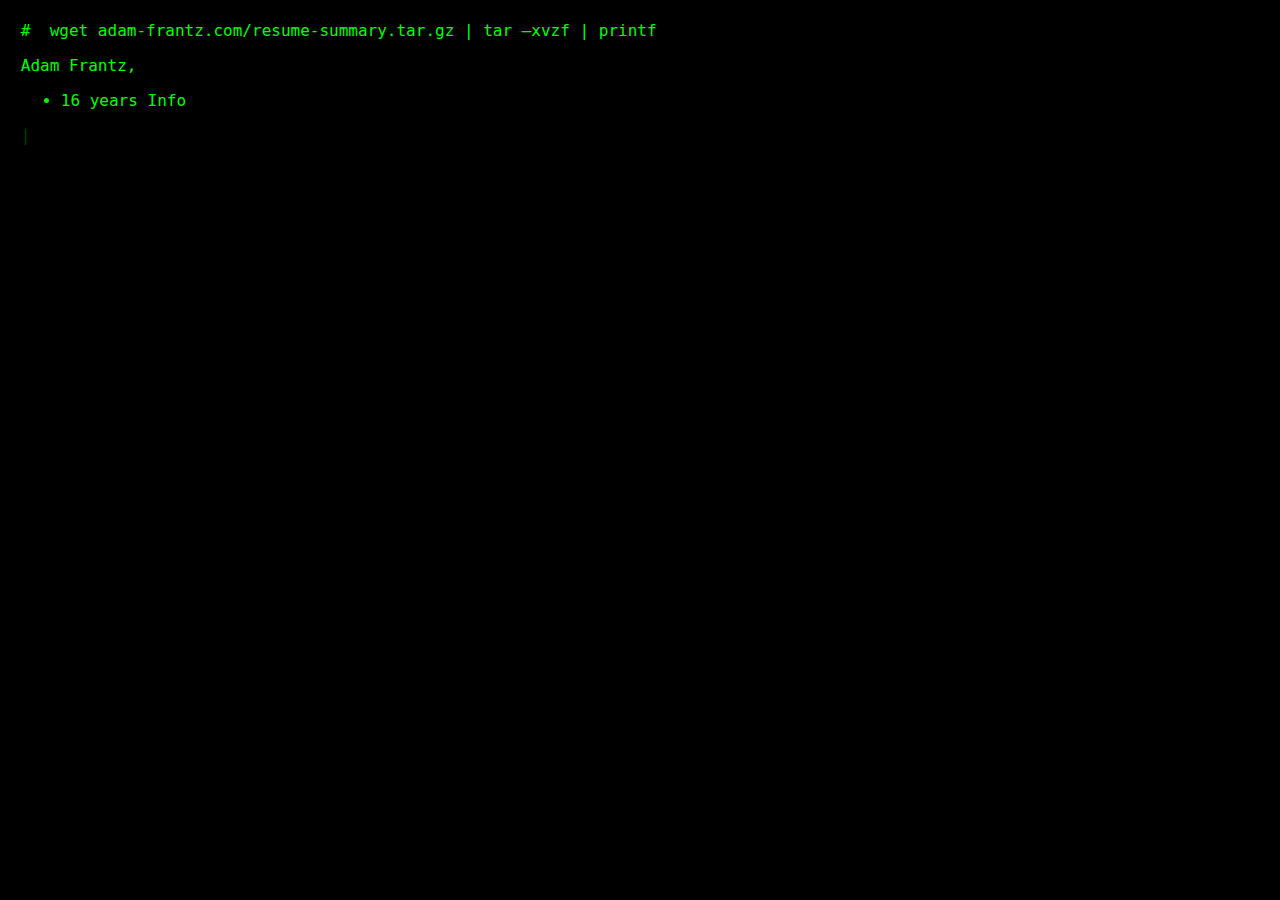
==== index.htm @ 8dd2e1c6 "Update index.htm" ====
<!DOCTYPE html><!--Template courtesy of the Handsome Zebra (https://github.com/thehandsomezebra/biz_card_terminal_website_template)-->
<html>
    <head>
        <title>Adam Frantz</title>
        <meta name="description" content="Contact site for Adam Frantz"/>
        <link rel="stylesheet" href="style.css">
    </head>
	<script src="https://ajax.googleapis.com/ajax/libs/jquery/3.1.0/jquery.min.js"></script>
    <script type="text/javascript" src="functions.js"></script>
</html></head><body>
<div class="console">
    <span>#&nbsp;</span>
    <span id="caption"></span>
    <span id="cursor">|</span>
    <div id="innertext">
        <span>wget adam-frantz.com/resume-summary.tar.gz | tar –xvzf | printf</span>
        <p></p>
        <p>Adam Frantz, <brk>
			<ul>
				<li>16 years Information Technology</li>
				<li>9 years Cyber Security</li>
				<li>12 years training technical assets and teams</li>
			</ul>
		</p>
        <p></p>
        <p>Adam is currently working as a Senior Engineer and Consulting CISO for Converge Technology Solutions in the Metro Detroit area.</p>
        <p></p>
        <p>Experience working on a diverse range of projects and technologies from cloud migrations to documentation for the Department of Defense. Specializes in process refinement and security gap analysis for growing organizations.</p>
        <p></p>
        <p>
            <b>Contact</b>: &nbsp; &nbsp;
            <a rel="noreferrer noopener target="_blank" href="https://calendly.com/felixatter/cyber-security-career-guidance">Book some time on my calendar</a>
            &nbsp;
	    <a rel="me" href="https://defcon.social/@FelixAtter">Mastodon (FelixAtter)</a>
	    
            &nbsp;
            <a rel="noreferrer noopener target="_blank" href="https://www.linkedin.com/in/adam-frantz">LinkedIn</a>
        </p>
	<p></p>
	<p>
	    <b>You Tube Channels I follow on security</b>: &nbsp; &nbsp;
            <a  rel="noreferrer noopener target="_blank" href="https://www.adam-frantz.com/FAYT_Links.html">Felix Atter's YouTube Links</a>
	</p><p>
	    <b>"The power of Try" as published in the spring issue of 2600 APR2023</b>
	    <a  rel="noreferrer noopener target=_blank" href="https://www.adam-frantz.com/the_power_of_try.html"> The Power of Try by Felix Atter</a>
	</p><p>
	    <b>"The AI Risk Nobody Seems to Mention" as published in the winter issue of 2600 DEC2023</b>
	    <a  rel="noreferrer noopener target=_blank" href="https://www.adam-frantz.com/the_ai_risk_nobody_seems_to_mention.html"> The AI Risk Nobody Seems to Mention by Felix Atter</a>
	</p>
	<p></p>
	<p><b>A collection of Cyber news stories. I add things to this stack when I find articles of interest to me.</b>
	    <a  rel="noreferrer noopener target=_blank" href="https://felixatter.newsblur.com/"> felixatter.newsblur.com</a></p>
	#</div>
</div></body></html>
---- style.css ----
body {
    background-color: #000000;
    padding: 1%;
    color: #ccc;
    font-family: "Helvetica Neue", Helvetica, Arial, sans-serif;
    font-size: 1em;
}
a {
    color: #00FF00;
    text-decoration: underline;
}
a:hover {
    color: #FF0000;
    text-decoration: underline;
}
.console {
    font-family: "Lucida Sans Typewriter", "Lucida Console", Monaco, "Bitstream Vera Sans Mono", monospace;
    color: #00FF00;
}
input[type="button"] {
    cursor: pointer;
}

.row {
  display: flex;
}

.column {
  flex: 50%;
}

p {
  max-width: 700pt;
}
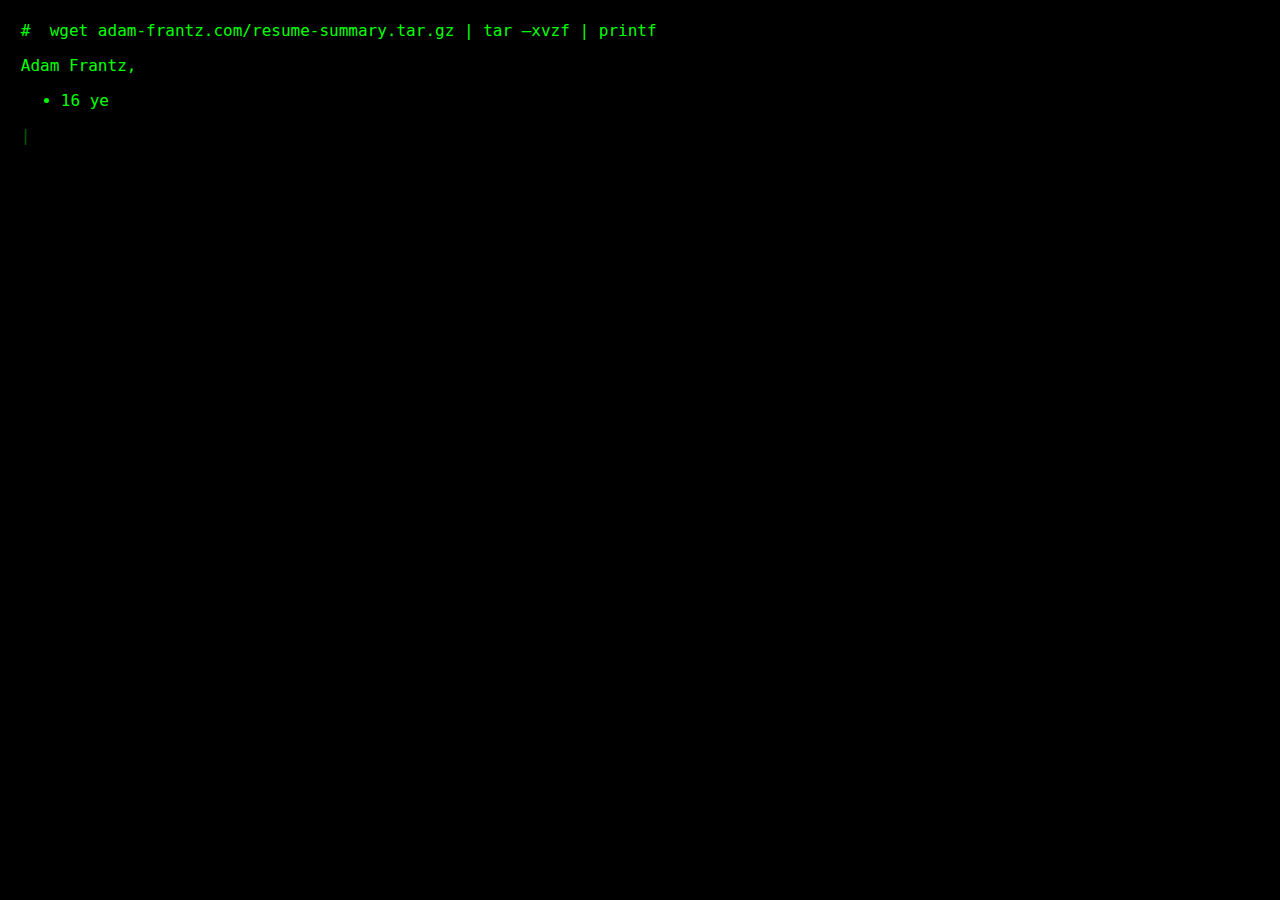
==== commit 931e5668: "Update index.htm" ====
--- a/index.htm
+++ b/index.htm
@@ -41,10 +41,10 @@
 	    <b>You Tube Channels I follow on security</b>: &nbsp; &nbsp;
             <a  rel="noreferrer noopener target="_blank" href="https://www.adam-frantz.com/FAYT_Links.html">Felix Atter's YouTube Links</a>
 	</p><p>
-	    <b>"The power of Try" as published in the spring issue of 2600 APR2023</b>
+	    <b>"The power of Try" as published in the spring issue of 2600 APR2023</b><br>
 	    <a  rel="noreferrer noopener target=_blank" href="https://www.adam-frantz.com/the_power_of_try.html"> The Power of Try by Felix Atter</a>
 	</p><p>
-	    <b>"The AI Risk Nobody Seems to Mention" as published in the winter issue of 2600 DEC2023</b>
+	    <b>"The AI Risk Nobody Seems to Mention" as published in the winter issue of 2600 DEC2023</b><br>
 	    <a  rel="noreferrer noopener target=_blank" href="https://www.adam-frantz.com/the_ai_risk_nobody_seems_to_mention.html"> The AI Risk Nobody Seems to Mention by Felix Atter</a>
 	</p>
 	<p></p>
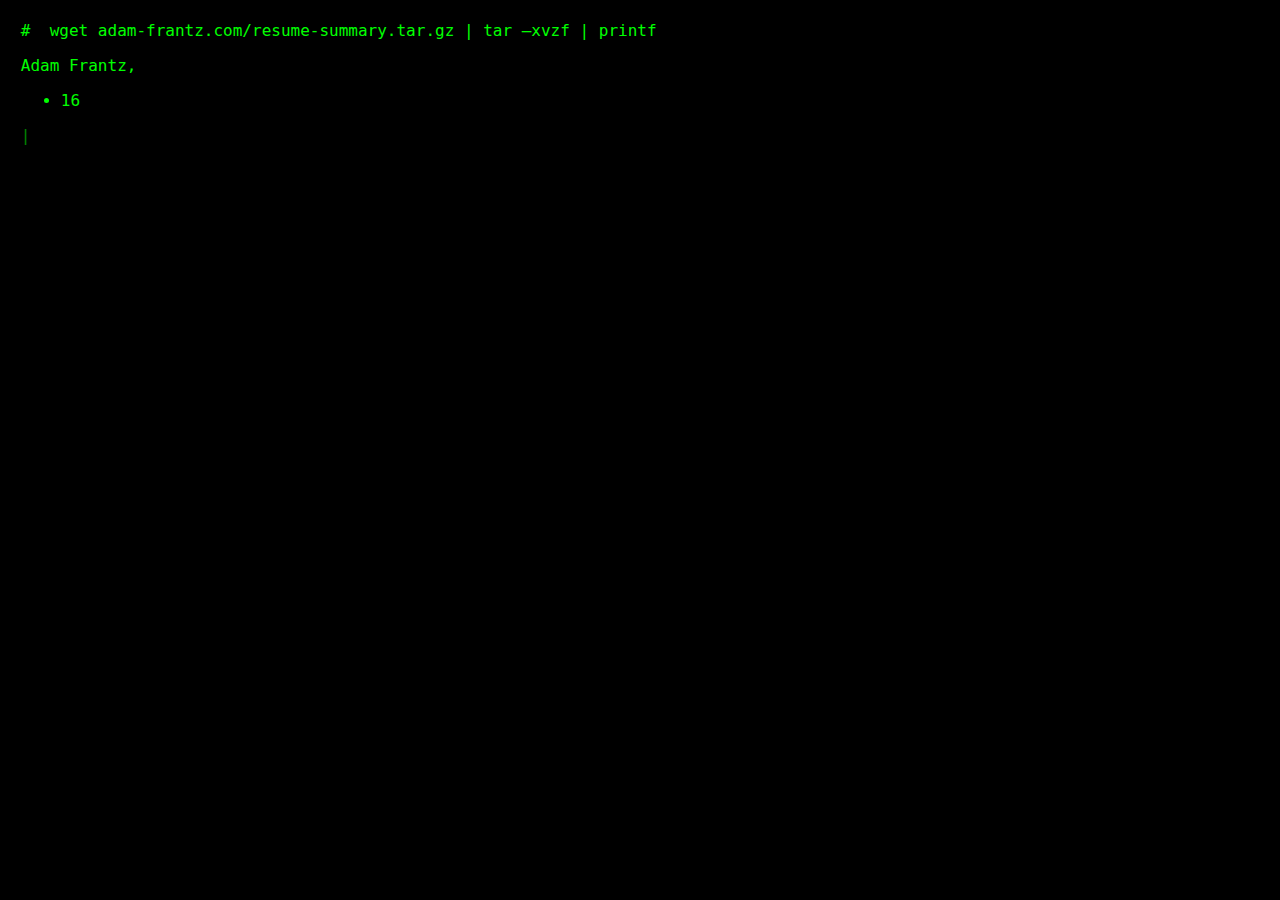
==== commit b21f85f0: "Update index.htm" ====
--- a/index.htm
+++ b/index.htm
@@ -41,7 +41,7 @@
 	    <b>You Tube Channels I follow on security</b>: &nbsp; &nbsp;
             <a  rel="noreferrer noopener target="_blank" href="https://www.adam-frantz.com/FAYT_Links.html">Felix Atter's YouTube Links</a>
 	</p><p>
-	    <b>"The power of Try" as published in the spring issue of 2600 APR2023</b><br>
+	    <b>"The power of Try" as published in the spring issue of 2600 APR2023</b><br/>
 	    <a  rel="noreferrer noopener target=_blank" href="https://www.adam-frantz.com/the_power_of_try.html"> The Power of Try by Felix Atter</a>
 	</p><p>
 	    <b>"The AI Risk Nobody Seems to Mention" as published in the winter issue of 2600 DEC2023</b><br>
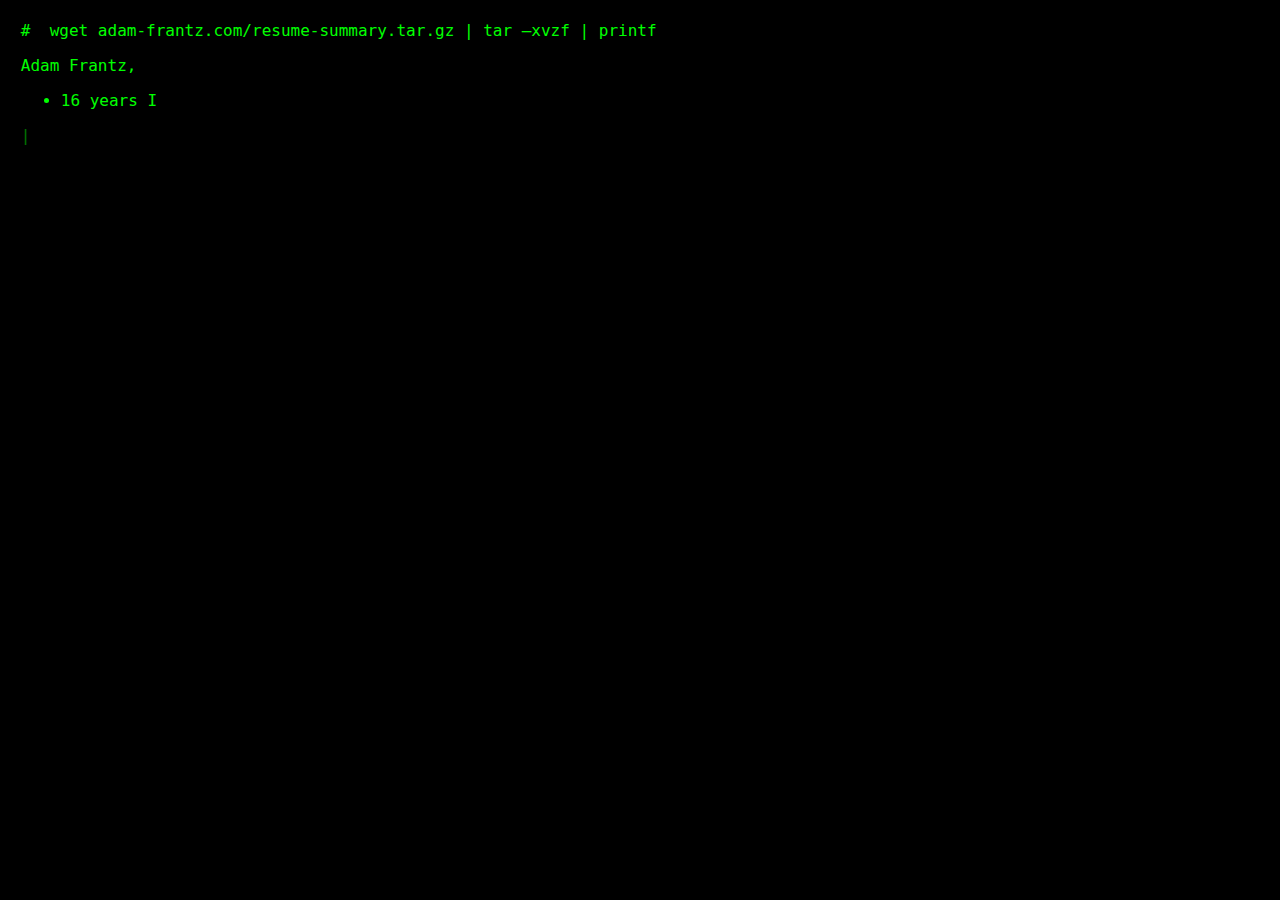
==== commit 5601c9a1: "Update index.htm" ====
--- a/index.htm
+++ b/index.htm
@@ -41,7 +41,7 @@
 	    <b>You Tube Channels I follow on security</b>: &nbsp; &nbsp;
             <a  rel="noreferrer noopener target="_blank" href="https://www.adam-frantz.com/FAYT_Links.html">Felix Atter's YouTube Links</a>
 	</p><p>
-	    <b>"The power of Try" as published in the spring issue of 2600 APR2023</b><br/>
+	    <b>"The power of Try" as published in the spring issue of 2600 APR2023</b><br>
 	    <a  rel="noreferrer noopener target=_blank" href="https://www.adam-frantz.com/the_power_of_try.html"> The Power of Try by Felix Atter</a>
 	</p><p>
 	    <b>"The AI Risk Nobody Seems to Mention" as published in the winter issue of 2600 DEC2023</b><br>
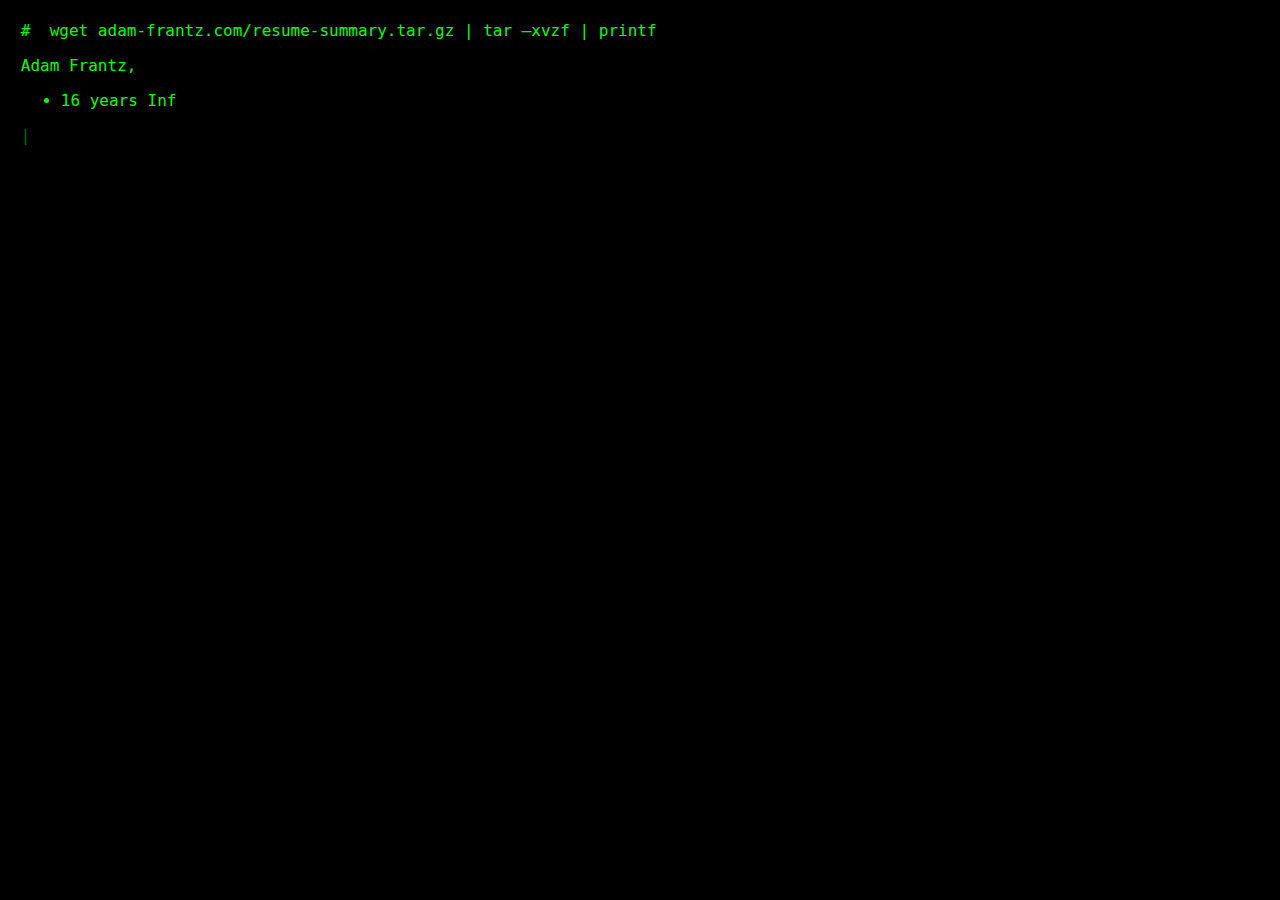
==== commit bebfafe1: "Update index.htm" ====
--- a/index.htm
+++ b/index.htm
@@ -29,12 +29,18 @@
         <p></p>
         <p>
             <b>Contact</b>: &nbsp; &nbsp;
-            <a rel="noreferrer noopener target="_blank" href="https://calendly.com/felixatter/cyber-security-career-guidance">Book some time on my calendar</a>
+          <ul>
+	    <li>
+		<a rel="noreferrer noopener target="_blank" href="https://calendly.com/felixatter/cyber-security-career-guidance">Book some time on my calendar</a>
             &nbsp;
-	    <a rel="me" href="https://defcon.social/@FelixAtter">Mastodon (FelixAtter)</a>
+	   </li><li>
+		<a rel="me" href="https://defcon.social/@FelixAtter">Mastodon (FelixAtter)</a>
 	    
             &nbsp;
-            <a rel="noreferrer noopener target="_blank" href="https://www.linkedin.com/in/adam-frantz">LinkedIn</a>
+            </li><li>
+		<a rel="noreferrer noopener target="_blank" href="https://www.linkedin.com/in/adam-frantz">LinkedIn</a>
+	    </li>
+	   </ul>
         </p>
 	<p></p>
 	<p>
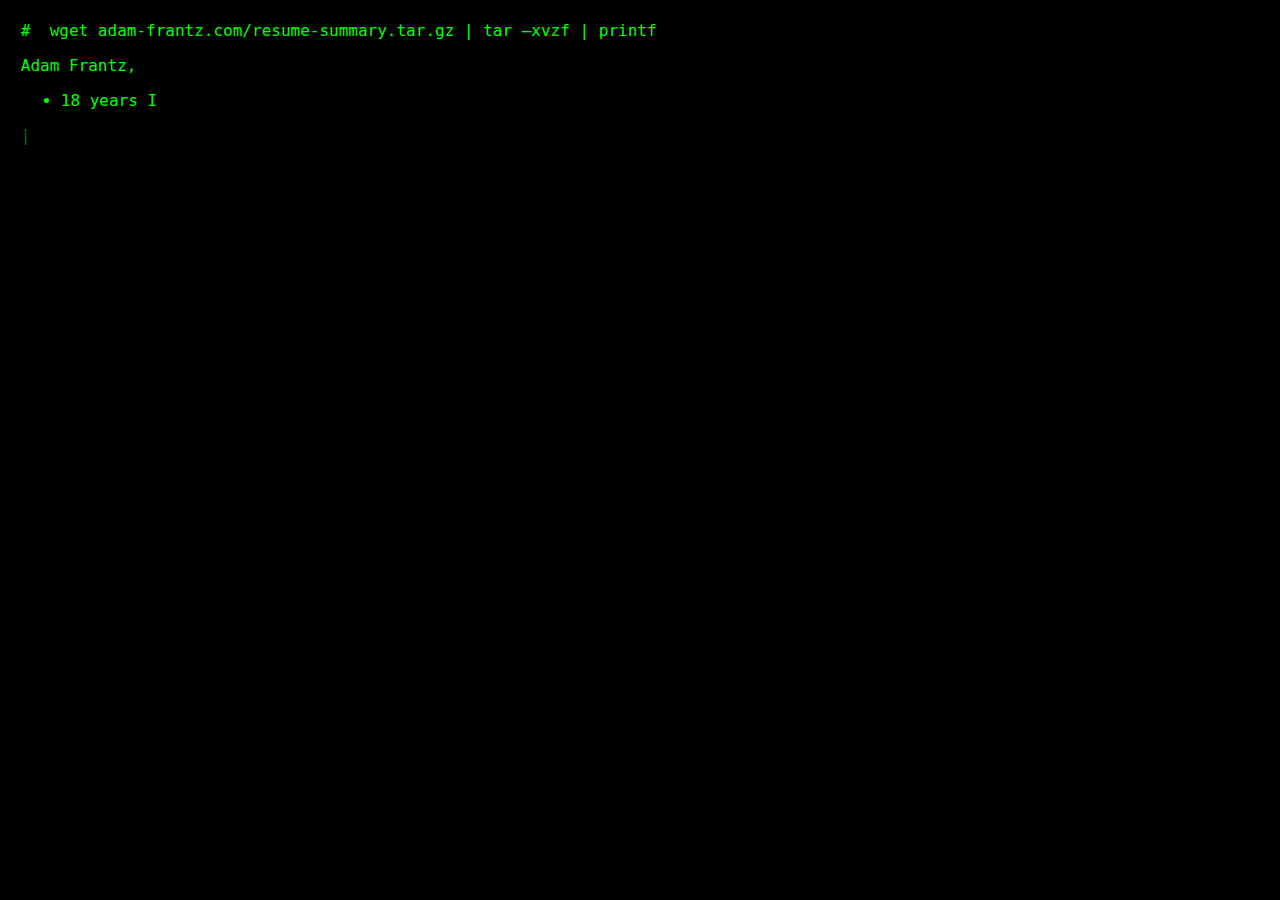
==== commit 9bad6b33: "Update index.htm" ====
--- a/index.htm
+++ b/index.htm
@@ -17,15 +17,15 @@
         <p></p>
         <p>Adam Frantz, <brk>
 			<ul>
-				<li>16 years Information Technology</li>
+				<li>18 years Information Technology</li>
 				<li>9 years Cyber Security</li>
-				<li>12 years training technical assets and teams</li>
+				<li>15 years training teams and technical assets</li>
 			</ul>
 		</p>
         <p></p>
-        <p>Adam is currently working as a Senior Engineer and Consulting CISO for Converge Technology Solutions in the Metro Detroit area.</p>
+        <p>Adam is currently working as a Manager of Cybersecurity and Consulting CISO for Converge Technology Solutions in the Metro Detroit area.</p>
         <p></p>
-        <p>Experience working on a diverse range of projects and technologies from cloud migrations to documentation for the Department of Defense. Specializes in process refinement and security gap analysis for growing organizations.</p>
+        <p>Experience leading a diverse range of projects, teams, and technologies from cloud migrations to documentation for the Department of Defense. Specializes in process refinement, security gap analysis, and improving team cohesion for growing organizations.</p>
         <p></p>
         <p>
             <b>Contact</b>: &nbsp; &nbsp;
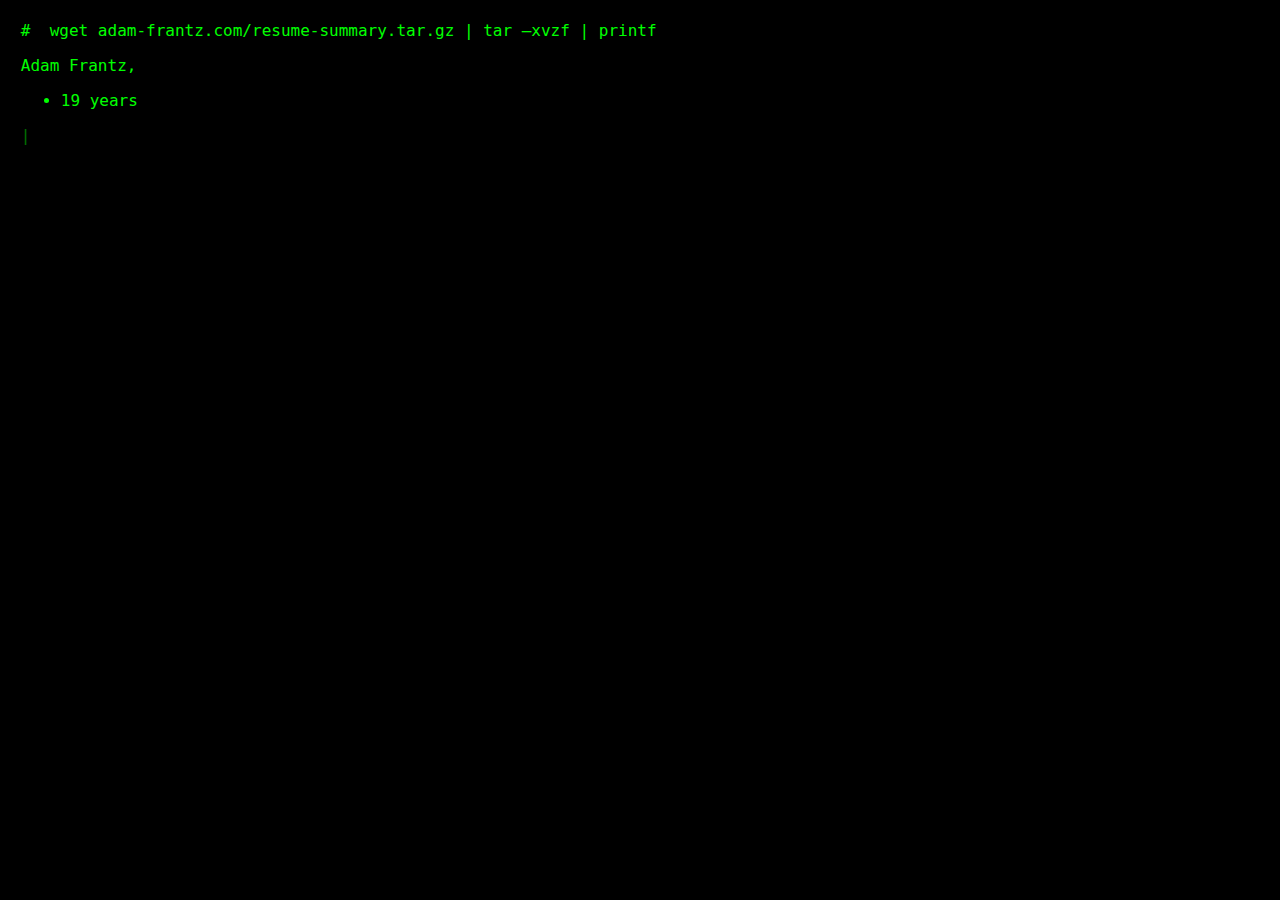
==== commit 15c290ce: "Update index.htm" ====
--- a/index.htm
+++ b/index.htm
@@ -17,13 +17,13 @@
         <p></p>
         <p>Adam Frantz, <brk>
 			<ul>
-				<li>18 years Information Technology</li>
-				<li>9 years Cyber Security</li>
-				<li>15 years training teams and technical assets</li>
+				<li>19 years Information Technology</li>
+				<li>10 years Cyber Security</li>
+				<li>16 years training teams and technical assets</li>
 			</ul>
 		</p>
         <p></p>
-        <p>Adam is currently working as a Manager of Cybersecurity and Consulting CISO for Converge Technology Solutions in the Metro Detroit area.</p>
+        <p>Adam is currently working as a Supervisor of Cybersecurity for Oakland County in the Metro Detroit area, and is available for Consulting as vCISO ad hoc. </p>
         <p></p>
         <p>Experience leading a diverse range of projects, teams, and technologies from cloud migrations to documentation for the Department of Defense. Specializes in process refinement, security gap analysis, and improving team cohesion for growing organizations.</p>
         <p></p>
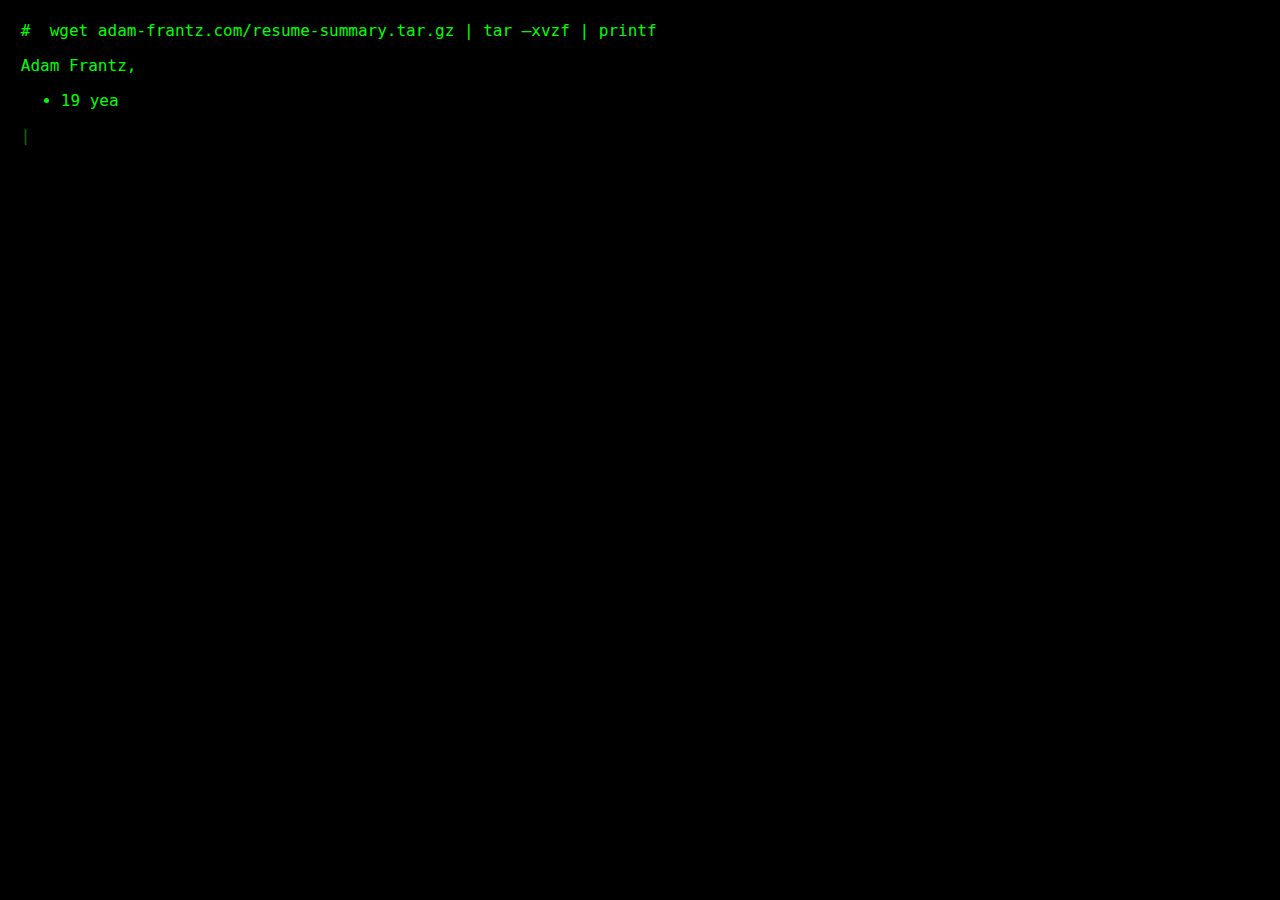
==== commit f6bb0372: "Update index.htm" ====
--- a/index.htm
+++ b/index.htm
@@ -23,7 +23,7 @@
 			</ul>
 		</p>
         <p></p>
-        <p>Adam is currently working as a Supervisor of Cybersecurity for Oakland County in the Metro Detroit area, and is available for Consulting as vCISO ad hoc. </p>
+        <p>Adam is currently working as a Supervisor of Cybersecurity for Oakland County in the Metro Detroit area, is available for Consulting as vCISO ad hoc, and is lead organizer for <a rel="noreferrer noopener target="_blank" href="https://bsides Detroit.org">Bsides Detroit</a>. </p>
         <p></p>
         <p>Experience leading a diverse range of projects, teams, and technologies from cloud migrations to documentation for the Department of Defense. Specializes in process refinement, security gap analysis, and improving team cohesion for growing organizations.</p>
         <p></p>
